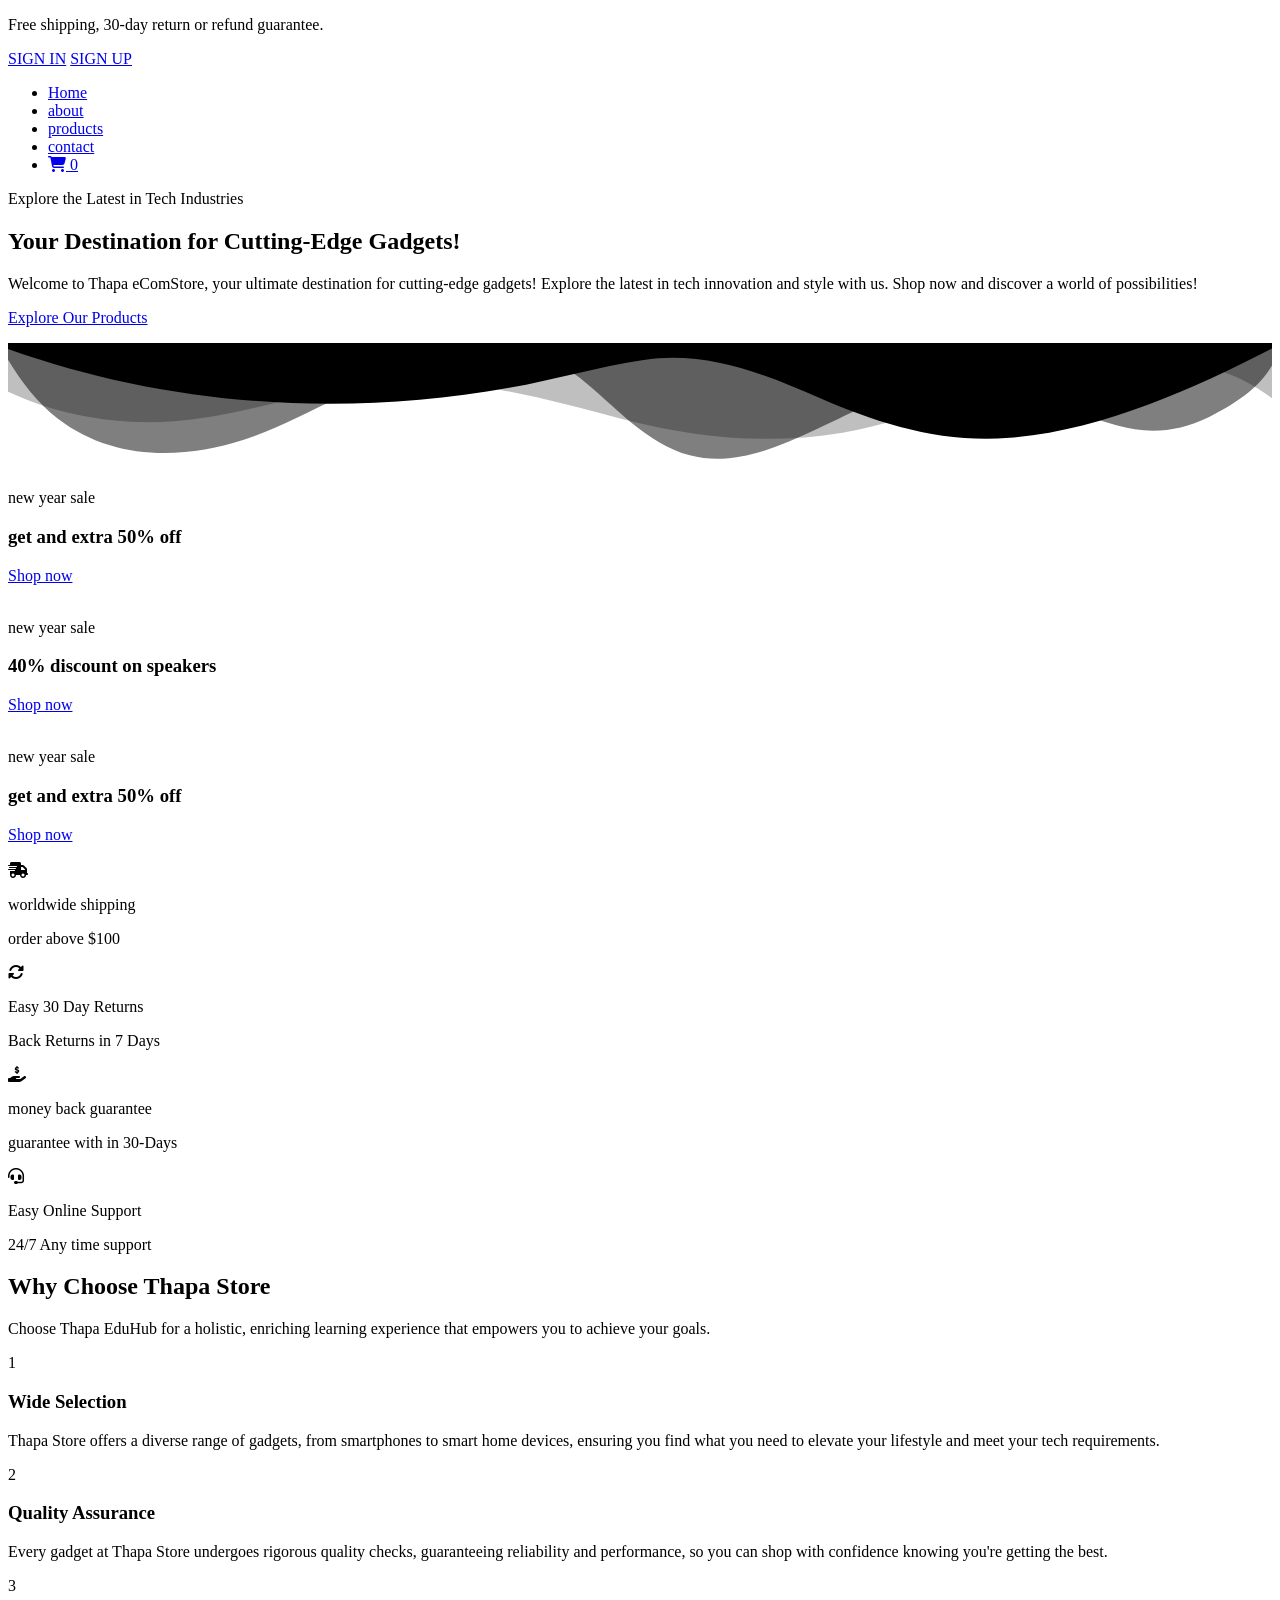
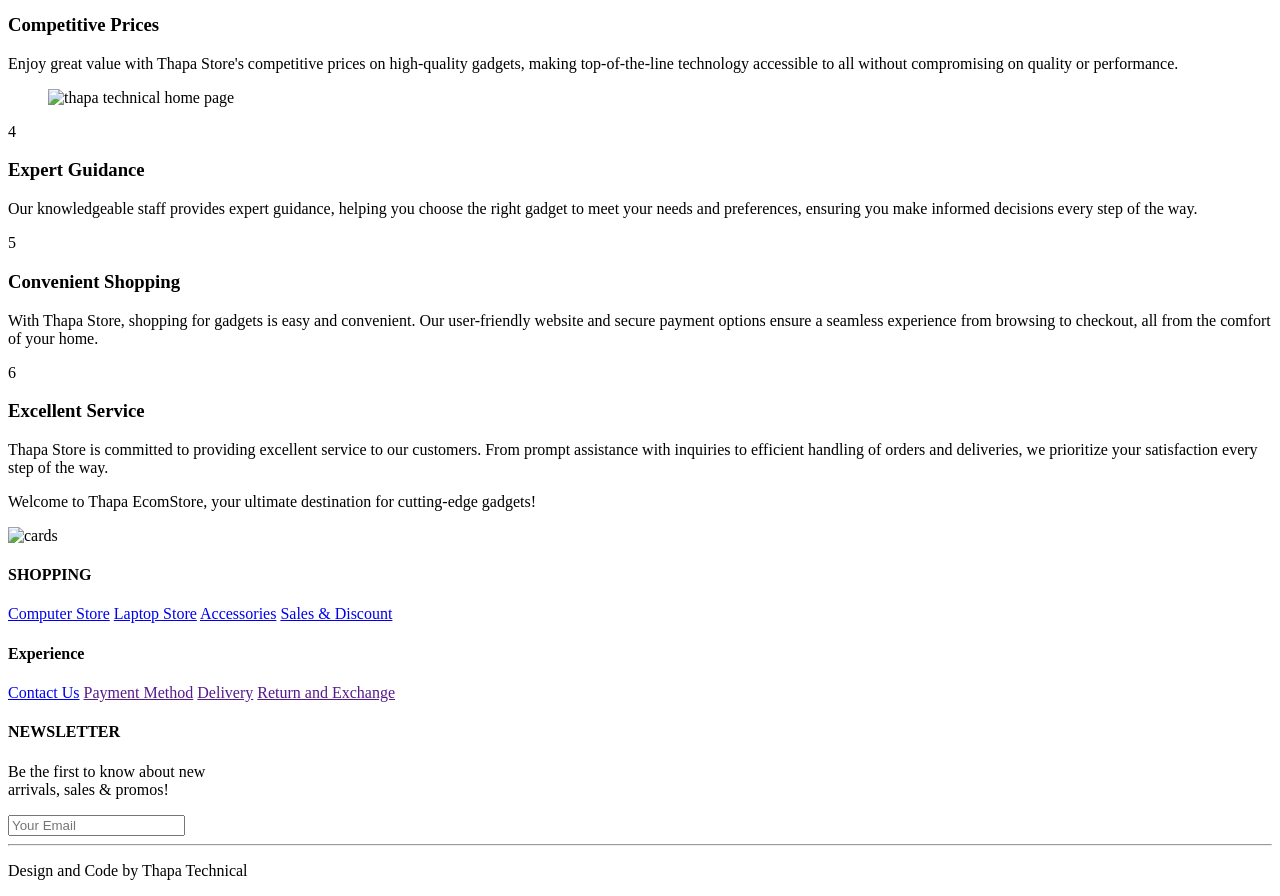
==== about.html @ 00b4ee2f "Initial commit" ====
<!DOCTYPE html>
<html lang="en">
  <head>
    <meta charset="UTF-8" />
    <link rel="icon" type="image/svg+xml" href="/vite.svg" />
    <meta name="viewport" content="width=device-width, initial-scale=1.0" />
    <title>JavaScript eCommerce</title>
    <link rel="stylesheet" href="https://unpkg.com/aos@next/dist/aos.css" />
    <link rel="stylesheet" href="src/style.scss">  <!-- if plain CSS -->


    <link
      rel="stylesheet"
      href="https://cdnjs.cloudflare.com/ajax/libs/font-awesome/6.5.0/css/all.min.css"
      integrity="sha512-Avb2QiuDEEvB4bZJYdft2mNjVShBftLdPG8FJ0V7irTLQ8Uo0qcPxh4Plq7G5tGm0rU+1SPhVotteLpBERwTkw=="
      crossorigin="anonymous"
      referrerpolicy="no-referrer"
    />

    <link rel="preconnect" href="https://fonts.googleapis.com" />
    <link rel="preconnect" href="https://fonts.gstatic.com" crossorigin />
    <link
      href="https://fonts.googleapis.com/css2?family=Bungee+Spice&family=Jost:wght@300;400;500;700&family=Poppins:wght@200;300;400;600&family=Quicksand:wght@300;400;500;600;700&family=Urbanist:wght@300;400;500;600;700;800;900&display=swap"
      rel="stylesheet"
    />
    <!--? ## Step 1: Don't Forget To LIKE SHARE & SUBSCRIBE TO THAPA TECHNCIAL YOUTUBE CHANNEL 👉 https://www.youtube.com/thapatechnical -->
  </head>
  <body>
    <!-- ========== Start Navbar ========== -->

    <header class="section-navbar">
      <section class="top_txt">
        <div class="head container">
          <div class="head_txt">
            <p>Free shipping, 30-day return or refund guarantee.</p>
          </div>
          <div class="sing_in_up">
            <a href="# ">SIGN IN</a>
            <a href="# ">SIGN UP</a>
          </div>
        </div>
      </section>
      <div class="container">
        <div class="navbar-brand">
          <a href="index.html">
            <!--<img
              src="./images/log.png"
              alt="thapa eCommerce logo"
              class="logo"
              width="80%"
              height="auto"
            />-->
          </a>
        </div>
        <nav class="navbar">
          <ul>
            <li class="nav-item">
              <a href="/" class="nav-link">Home </a>
            </li>
            <li class="nav-item">
              <a href="about.html" class="nav-link">about</a>
            </li>
            <li class="nav-item">
              <a href="products.html" class="nav-link">products</a>
            </li>
            <li class="nav-item">
              <a href="contact.html" class="nav-link">contact</a>
            </li>
            <li class="nav-item">
              <a
                href="addToCart.html"
                class="nav-link add-to-cart-button"
                id="cartValue"
              >
                <i class="fa-solid fa-cart-shopping"></i> 0</a
              >
            </li>
          </ul>
        </nav>
      </div>
    </header>
    <!-- ========== End Navbar ========== -->
    <!-- ========== Start Hero-Section ========== -->
    <main>
      <section class="section-hero">
        <div class="container grid grid-two--cols">
          <div class="section-hero--content">
            <p class="hero-subheading">Explore the Latest in Tech Industries</p>
            <h1 class="hero-heading">
              Your Destination for Cutting-Edge Gadgets!
            </h1>
            <p class="hero-para">
              Welcome to Thapa eComStore, your ultimate destination for
              cutting-edge gadgets! Explore the latest in tech innovation and
              style with us. Shop now and discover a world of possibilities!
            </p>
            <div class="hero-btn">
              <a href="products.html" class="btn">Explore Our Products</a>
            </div>
          </div>
          <div
            class="section-hero-image"
            data-aos="fade-up"
            data-aos-delay="600"
          >
            <figure>
              <!--<img
                src="./images/heroSection.svg"
                alt="coding languages using html css js"
              />-->
            </figure>
          </div>
        </div>
      </section>
      <div class="custom-shape-divider-bottom-1696038172">
        <svg
          data-name="Layer 1"
          xmlns="http://www.w3.org/2000/svg"
          viewBox="0 0 1200 120"
          preserveAspectRatio="none"
        >
          <path
            d="M0,0V46.29c47.79,22.2,103.59,32.17,158,28,70.36-5.37,136.33-33.31,206.8-37.5C438.64,32.43,512.34,53.67,583,72.05c69.27,18,138.3,24.88,209.4,13.08,36.15-6,69.85-17.84,104.45-29.34C989.49,25,1113-14.29,1200,52.47V0Z"
            opacity=".25"
            class="shape-fill"
          ></path>
          <path
            d="M0,0V15.81C13,36.92,27.64,56.86,47.69,72.05,99.41,111.27,165,111,224.58,91.58c31.15-10.15,60.09-26.07,89.67-39.8,40.92-19,84.73-46,130.83-49.67,36.26-2.85,70.9,9.42,98.6,31.56,31.77,25.39,62.32,62,103.63,73,40.44,10.79,81.35-6.69,119.13-24.28s75.16-39,116.92-43.05c59.73-5.85,113.28,22.88,168.9,38.84,30.2,8.66,59,6.17,87.09-7.5,22.43-10.89,48-26.93,60.65-49.24V0Z"
            opacity=".5"
            class="shape-fill"
          ></path>
          <path
            d="M0,0V5.63C149.93,59,314.09,71.32,475.83,42.57c43-7.64,84.23-20.12,127.61-26.46,59-8.63,112.48,12.24,165.56,35.4C827.93,77.22,886,95.24,951.2,90c86.53-7,172.46-45.71,248.8-84.81V0Z"
            class="shape-fill"
          ></path>
        </svg>
      </div>
    </main>
    <!-- ========== End Hero-Section ========== -->
    <!--? ## Step 1: Don't Forget To LIKE SHARE & SUBSCRIBE TO THAPA TECHNCIAL YOUTUBE CHANNEL 👉 https://www.youtube.com/thapatechnical -->
    <!-- ========== Start Extra Product Section ========== -->
    <section class="section-extra-product">
      <div class="container grid grid-three--cols">
        <div class="div-extra grid grid-two--cols">
          <div class="extra-text">
            <p>new year sale</p>
            <h3>get and extra 50% off</h3>
            <a href="#">Shop now</a>
          </div>
          <div class="extra-img extra-laptop">
            <img src="/images/laptop.png" alt="" />
          </div>
        </div>

        <div class="div-extra grid grid-two--cols">
          <div class="extra-text">
            <p>new year sale</p>
            <h3>40% discount on speakers</h3>
            <a href="#">Shop now</a>
          </div>
          <div class="extra-img">
            <img src="/images/headphoneEcom.png" alt="" />
          </div>
        </div>
        <div class="div-extra grid grid-two--cols">
          <div class="extra-text">
            <p>new year sale</p>
            <h3>get and extra 50% off</h3>
            <a href="#">Shop now</a>
          </div>
          <div class="extra-img">
            <img src="/images/mobiles.png" alt="" />
          </div>
        </div>
      </div>
    </section>
    <!-- ========== End Extra Product Section ========== -->

    <!-- ========== Start policy ========== -->

    <section class="section-policy">
      <div class="container grid grid-four--cols">
        <div class="div-policy">
          <div class="icons">
            <i class="fa-solid fa-truck-fast"></i>
          </div>
          <div class="div-policy-text">
            <p>worldwide shipping</p>
            <p>order above $100</p>
          </div>
        </div>

        <div class="div-policy">
          <div class="icons">
            <i class="fa-solid fa-rotate"></i>
          </div>
          <div class="div-policy-text">
            <p>Easy 30 Day Returns</p>
            <p>Back Returns in 7 Days</p>
          </div>
        </div>

        <div class="div-policy">
          <div class="icons">
            <i class="fa-solid fa-hand-holding-dollar"></i>
          </div>
          <div class="div-policy-text">
            <p>money back guarantee</p>
            <p>guarantee with in 30-Days</p>
          </div>
        </div>

        <div class="div-policy">
          <div class="icons">
            <i class="fa-solid fa-headset"></i>
          </div>
          <div class="div-policy-text">
            <p>Easy Online Support</p>
            <p>24/7 Any time support</p>
          </div>
        </div>
      </div>
    </section>

    <!--? ========== End policy ========== -->

    <!--? ========== Start Why Choose Us Section ========== -->
    <section class="section-why--choose">
      <div class="container">
        <h2 class="section-common--heading">Why Choose Thapa Store</h2>
        <p class="section-common--subheading">
          Choose Thapa EduHub for a holistic, enriching learning experience that
          empowers you to achieve your goals.
        </p>
      </div>

      <div class="container grid grid-three--cols">
        <div class="choose-left-div text-align--right">
          <div class="why-choose--div" data-aos="zoom-in-up" data-aos-delay="0">
            <p class="common-text--highlight">1</p>
            <h3 class="section-common--title">Wide Selection</h3>
            <p>
              Thapa Store offers a diverse range of gadgets, from smartphones to
              smart home devices, ensuring you find what you need to elevate
              your lifestyle and meet your tech requirements.
            </p>
          </div>

          <div
            class="why-choose--div"
            data-aos="zoom-in-up"
            data-aos-delay="300"
          >
            <p class="common-text--highlight">2</p>
            <h3 class="section-common--title">Quality Assurance</h3>
            <p>
              Every gadget at Thapa Store undergoes rigorous quality checks,
              guaranteeing reliability and performance, so you can shop with
              confidence knowing you're getting the best.
            </p>
          </div>

          <div
            class="why-choose--div"
            data-aos="zoom-in-up"
            data-aos-delay="600"
          >
            <p class="common-text--highlight">3</p>
            <h3 class="section-common--title">Competitive Prices</h3>
            <p>
              Enjoy great value with Thapa Store's competitive prices on
              high-quality gadgets, making top-of-the-line technology accessible
              to all without compromising on quality or performance.
            </p>
          </div>
        </div>
        <div class="choose-center-div" data-aos="zoom-in" data-aos-delay="300">
          <figure>
            <img src="/images/ecompost.png" alt="thapa technical home page " />
          </figure>
        </div>
        <div class="choose-right-div">
          <div
            class="why-choose--div text-align--left"
            data-aos="zoom-in-up"
            data-aos-delay="0"
          >
            <p class="common-text--highlight">4</p>
            <h3 class="section-common--title">Expert Guidance</h3>
            <p>
              Our knowledgeable staff provides expert guidance, helping you
              choose the right gadget to meet your needs and preferences,
              ensuring you make informed decisions every step of the way.
            </p>
          </div>

          <div
            class="why-choose--div text-align--left"
            data-aos="zoom-in-up"
            data-aos-delay="300"
          >
            <p class="common-text--highlight">5</p>
            <h3 class="section-common--title">Convenient Shopping</h3>
            <p>
              With Thapa Store, shopping for gadgets is easy and convenient. Our
              user-friendly website and secure payment options ensure a seamless
              experience from browsing to checkout, all from the comfort of your
              home.
            </p>
          </div>

          <div
            class="why-choose--div text-align--left"
            data-aos="zoom-in-up"
            data-aos-delay="600"
          >
            <p class="common-text--highlight">6</p>
            <h3 class="section-common--title">Excellent Service</h3>
            <p>
              Thapa Store is committed to providing excellent service to our
              customers. From prompt assistance with inquiries to efficient
              handling of orders and deliveries, we prioritize your satisfaction
              every step of the way.
            </p>
          </div>
        </div>
      </div>
    </section>

    <!-- ========== End   Why Choose Us Section ========== -->

    <!-- ========== Start footer Section ========== -->
    <footer class="section-footer">
      <div class="footer-container container">
        <div class="content_1">
          <!--<img src="/images/logo.png" alt="logo" />-->
          <p>
            Welcome to Thapa EcomStore, your ultimate destination for
            cutting-edge gadgets!
          </p>
          <img src="https://i.postimg.cc/Nj9dgJ98/cards.png" alt="cards" />
        </div>
        <div class="content_2">
          <h4>SHOPPING</h4>
          <a href="#">Computer Store</a>
          <a href="#">Laptop Store</a>
          <a href="#">Accessories</a>
          <a href="#">Sales & Discount</a>
        </div>
        <div class="content_3">
          <h4>Experience</h4>
          <a href="contact.html">Contact Us</a>
          <a href="" target="_blank">Payment Method</a>
          <a href="" target="_blank">Delivery</a>
          <a href="" target="_blank">Return and Exchange</a>
        </div>
        <div class="content_4">
          <h4>NEWSLETTER</h4>
          <p>Be the first to know about new<br />arrivals, sales & promos!</p>
          <div class="f-mail">
            <input type="email" placeholder="Your Email" />
            <i class="bx bx-envelope"></i>
          </div>
          <hr />
        </div>
      </div>
      <div class="f-design">
        <div class="f-design-txt">
          <p>Design and Code by Thapa Technical</p>
        </div>
      </div>
    </footer>

    <!-- ========== End footer Section ========== -->

    <script type="module" src="/src/main.js"></script>

    <!-- JS SCRIPT  -->
    <script src="https://unpkg.com/aos@next/dist/aos.js"></script>
    <script>
      AOS.init();
    </script>
  </body>


</html>
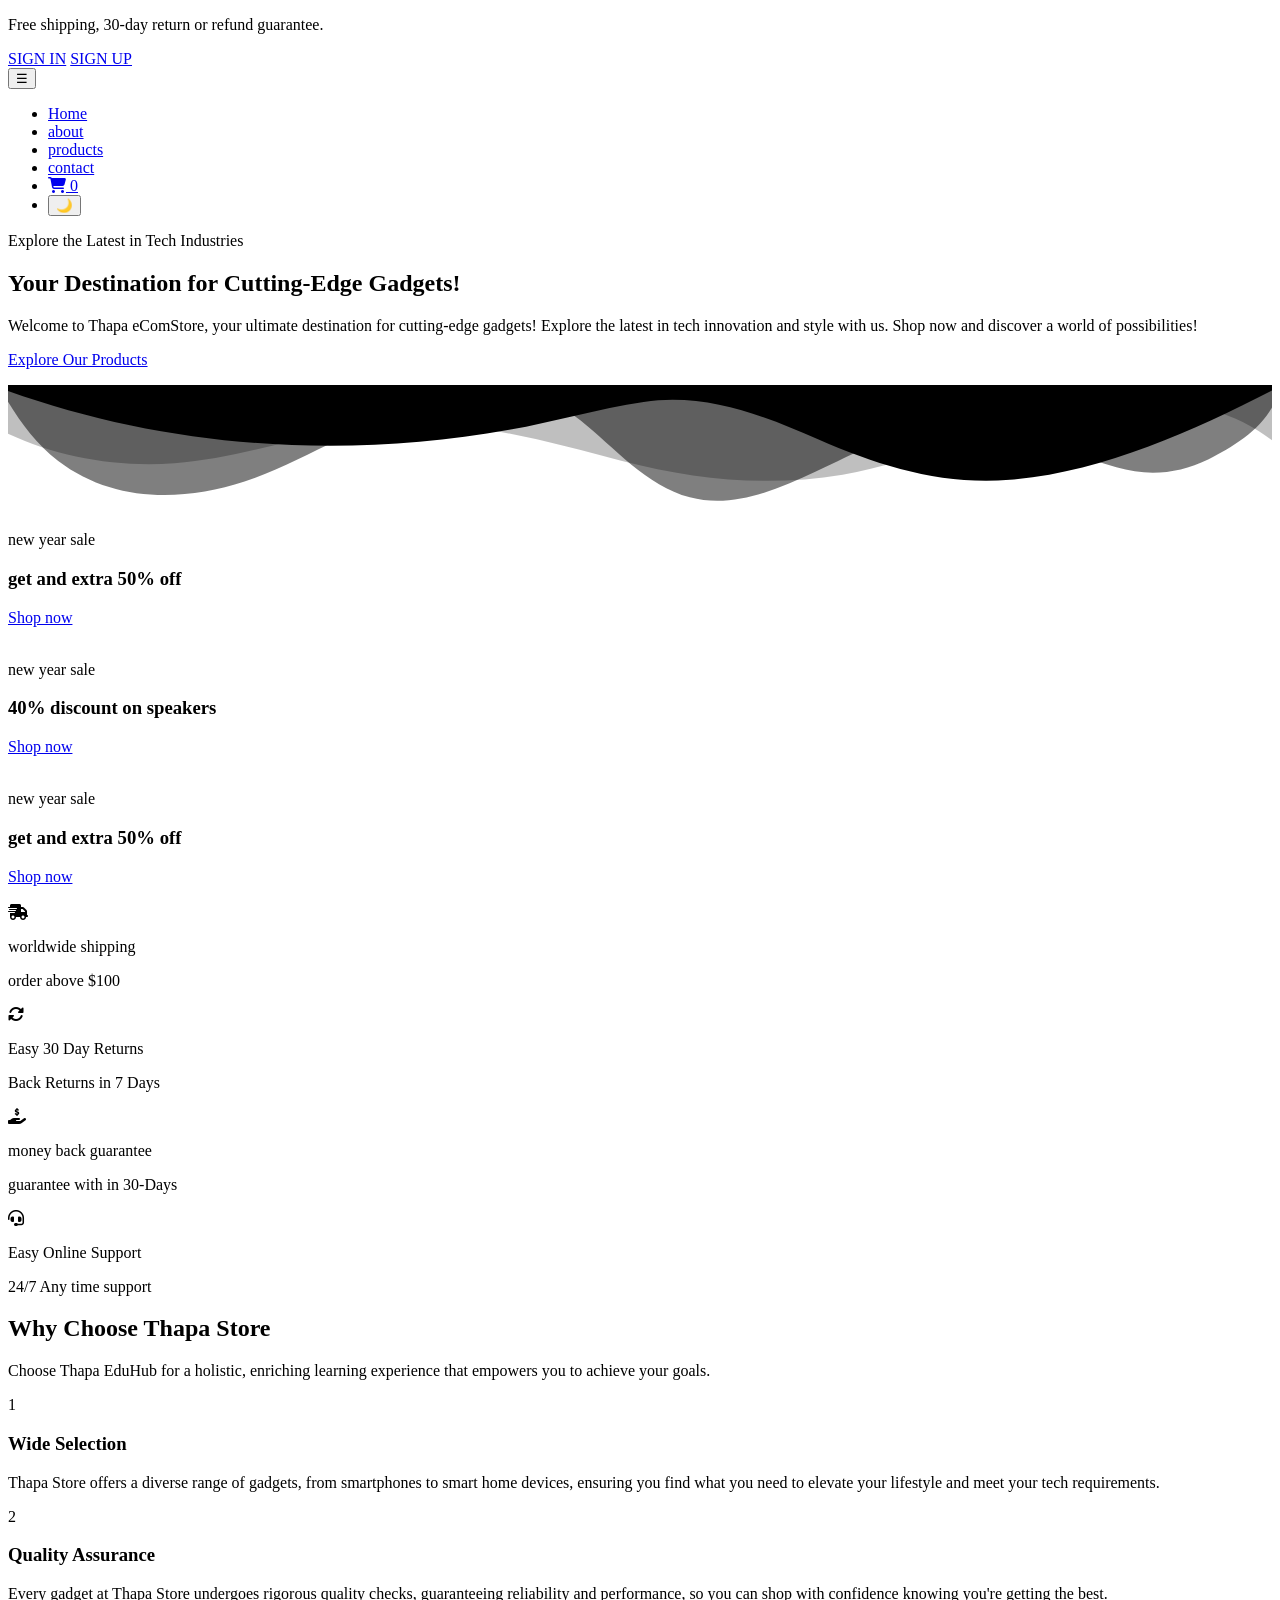
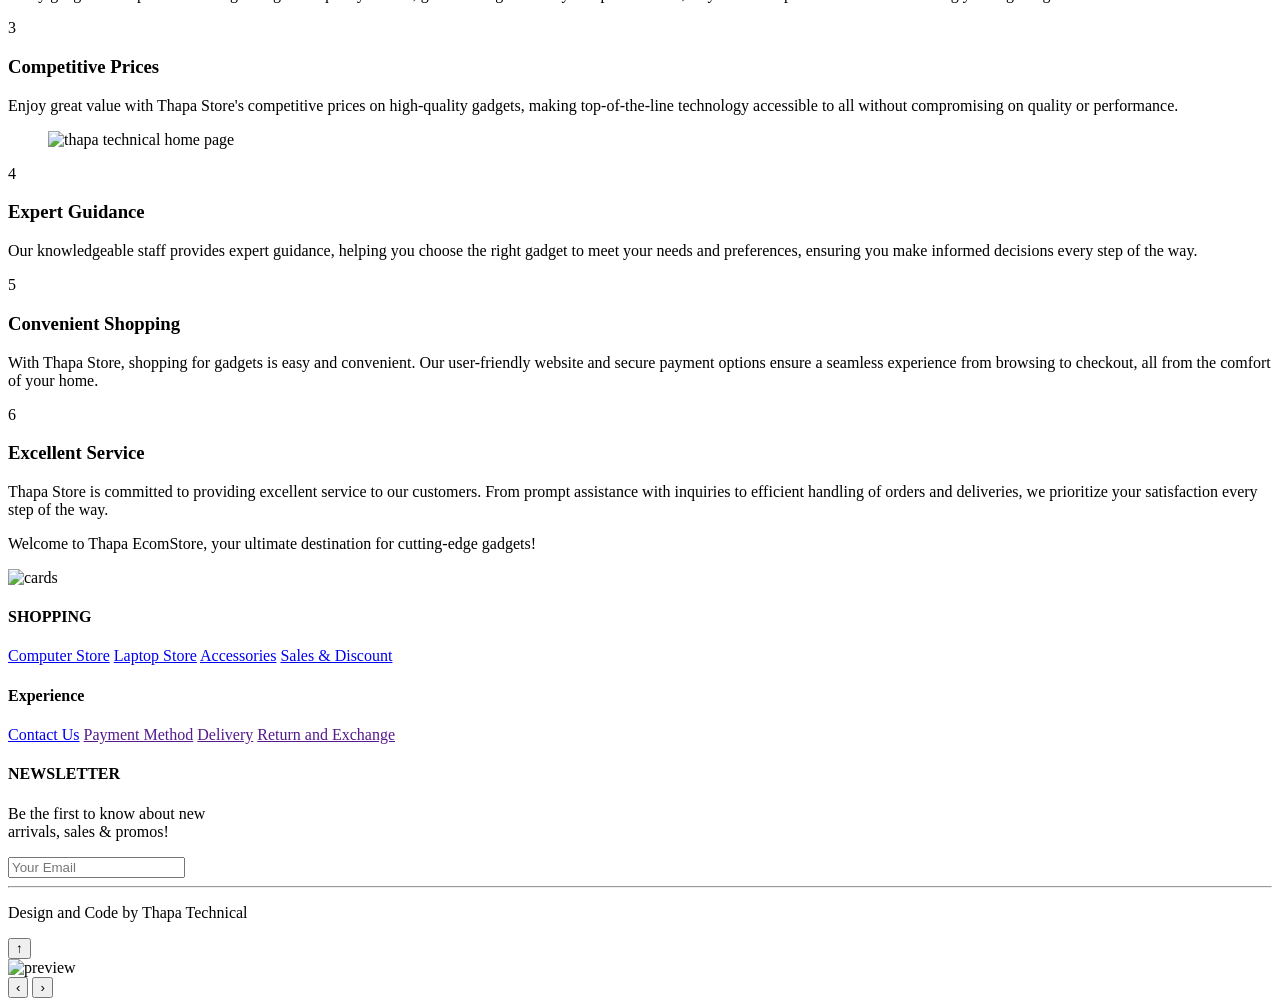
==== commit c407fe78: "Changes from background agent bc-807abfd6-e6d4-4c21-bb4d-6941fe8c8db0" ====
--- a/about.html
+++ b/about.html
@@ -35,8 +35,8 @@
             <p>Free shipping, 30-day return or refund guarantee.</p>
           </div>
           <div class="sing_in_up">
-            <a href="# ">SIGN IN</a>
-            <a href="# ">SIGN UP</a>
+            <a href="login.html?mode=signin">SIGN IN</a>
+            <a href="login.html?mode=signup">SIGN UP</a>
           </div>
         </div>
       </section>
@@ -53,6 +53,7 @@
           </a>
         </div>
         <nav class="navbar">
+          <button class="nav-toggle" id="navToggle">☰</button>
           <ul>
             <li class="nav-item">
               <a href="/" class="nav-link">Home </a>
@@ -74,6 +75,9 @@
               >
                 <i class="fa-solid fa-cart-shopping"></i> 0</a
               >
+            </li>
+            <li class="nav-item">
+              <button class="theme-toggle" id="themeToggle" aria-label="Toggle theme">🌙</button>
             </li>
           </ul>
         </nav>
@@ -148,7 +152,7 @@
             <a href="#">Shop now</a>
           </div>
           <div class="extra-img extra-laptop">
-            <img src="/images/laptop.png" alt="" />
+            <img loading="lazy" class="flipped-img" src="/images/laptop.png" alt="" />
           </div>
         </div>
 
@@ -159,7 +163,7 @@
             <a href="#">Shop now</a>
           </div>
           <div class="extra-img">
-            <img src="/images/headphoneEcom.png" alt="" />
+            <img loading="lazy" class="flipped-img" src="/images/headphoneEcom.png" alt="" />
           </div>
         </div>
         <div class="div-extra grid grid-two--cols">
@@ -169,7 +173,7 @@
             <a href="#">Shop now</a>
           </div>
           <div class="extra-img">
-            <img src="/images/mobiles.png" alt="" />
+            <img loading="lazy" class="flipped-img" src="/images/mobiles.png" alt="" />
           </div>
         </div>
       </div>
@@ -276,7 +280,7 @@
         </div>
         <div class="choose-center-div" data-aos="zoom-in" data-aos-delay="300">
           <figure>
-            <img src="/images/ecompost.png" alt="thapa technical home page " />
+            <img loading="lazy" class="flipped-img" src="/images/ecompost.png" alt="thapa technical home page " />
           </figure>
         </div>
         <div class="choose-right-div">
@@ -338,7 +342,7 @@
             Welcome to Thapa EcomStore, your ultimate destination for
             cutting-edge gadgets!
           </p>
-          <img src="https://i.postimg.cc/Nj9dgJ98/cards.png" alt="cards" />
+          <img loading="lazy" class="flipped-img" src="https://i.postimg.cc/Nj9dgJ98/cards.png" alt="cards" />
         </div>
         <div class="content_2">
           <h4>SHOPPING</h4>
@@ -373,6 +377,17 @@
 
     <!-- ========== End footer Section ========== -->
 
+    <div class="preloader" id="preloader"><div class="spinner"></div></div>
+    <button id="backToTop" class="back-to-top" aria-label="Back to top">↑</button>
+    <div id="lightbox" class="lightbox-overlay">
+      <div class="lightbox-content">
+        <img id="lightboxImage" alt="preview" />
+        <div class="lightbox-nav">
+          <button class="lightbox-btn" id="lightPrev">‹</button>
+          <button class="lightbox-btn" id="lightNext">›</button>
+        </div>
+      </div>
+    </div>
     <script type="module" src="/src/main.js"></script>
 
     <!-- JS SCRIPT  -->
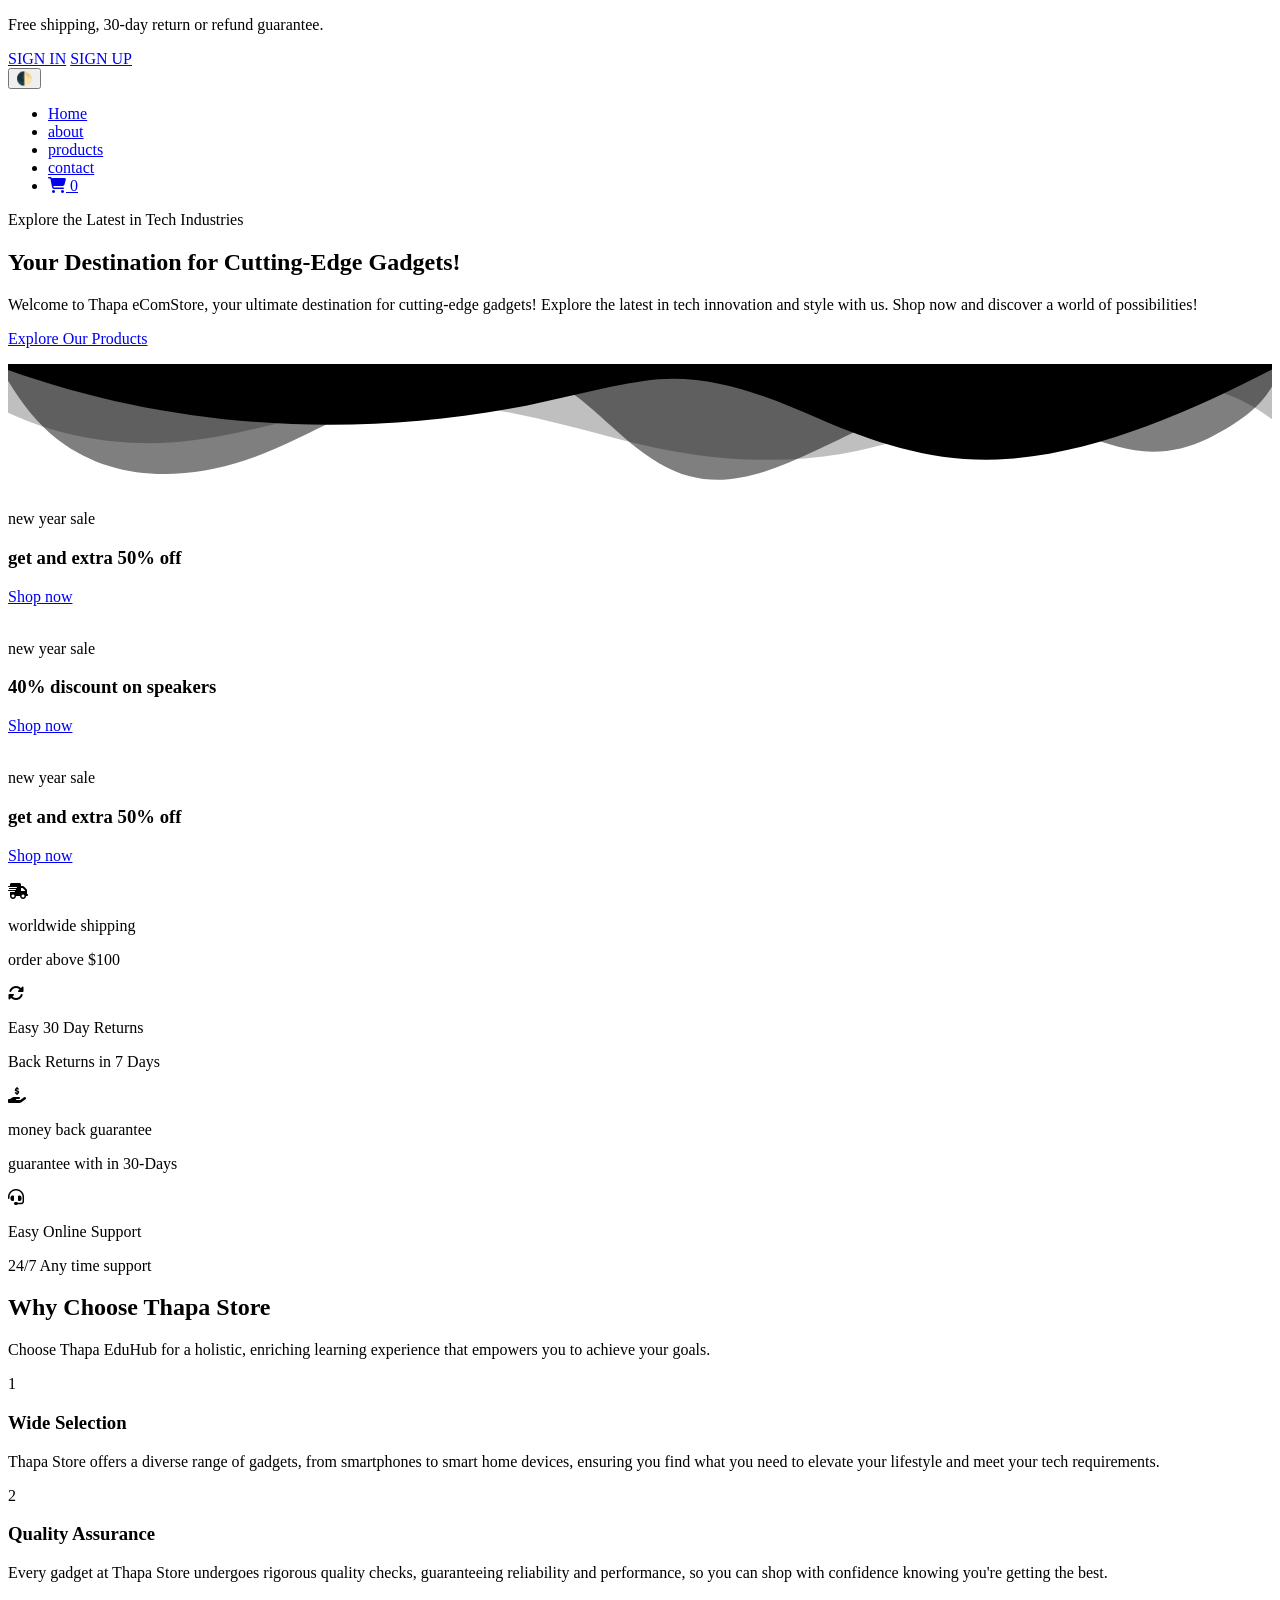
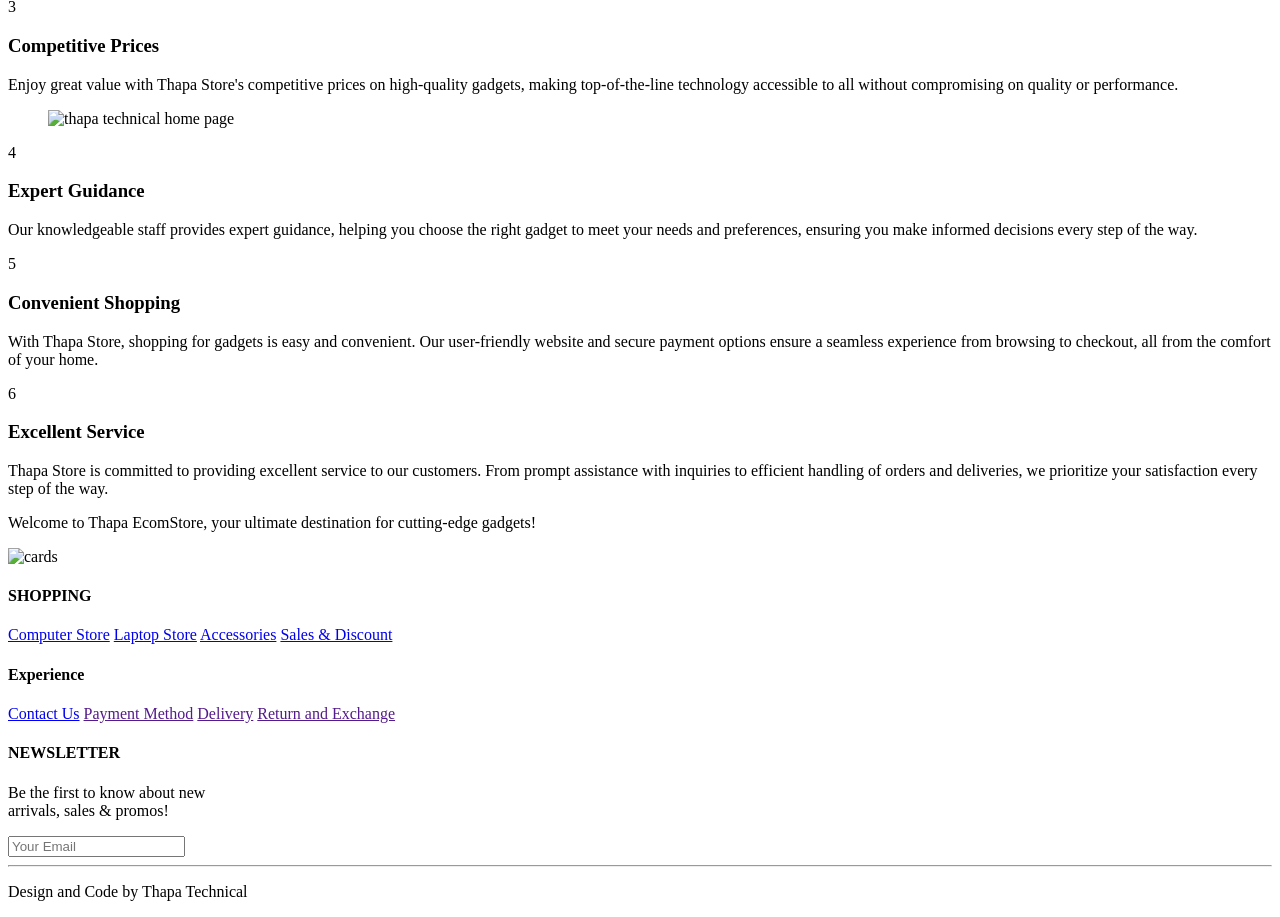
==== commit 98af889a: "feat: Add global frontend enhancements and dark mode Co-authored-by: tshivanshu126 <tshivanshu126@gm" ====
--- a/about.html
+++ b/about.html
@@ -35,8 +35,8 @@
             <p>Free shipping, 30-day return or refund guarantee.</p>
           </div>
           <div class="sing_in_up">
-            <a href="login.html?mode=signin">SIGN IN</a>
-            <a href="login.html?mode=signup">SIGN UP</a>
+            <a href="login.html">SIGN IN</a>
+            <a href="login.html">SIGN UP</a>
           </div>
         </div>
       </section>
@@ -53,7 +53,6 @@
           </a>
         </div>
         <nav class="navbar">
-          <button class="nav-toggle" id="navToggle">☰</button>
           <ul>
             <li class="nav-item">
               <a href="/" class="nav-link">Home </a>
@@ -75,9 +74,6 @@
               >
                 <i class="fa-solid fa-cart-shopping"></i> 0</a
               >
-            </li>
-            <li class="nav-item">
-              <button class="theme-toggle" id="themeToggle" aria-label="Toggle theme">🌙</button>
             </li>
           </ul>
         </nav>
@@ -152,7 +148,7 @@
             <a href="#">Shop now</a>
           </div>
           <div class="extra-img extra-laptop">
-            <img loading="lazy" class="flipped-img" src="/images/laptop.png" alt="" />
+            <img class="flipped-img" loading="lazy" src="/images/laptop.png" alt="" />
           </div>
         </div>
 
@@ -163,7 +159,7 @@
             <a href="#">Shop now</a>
           </div>
           <div class="extra-img">
-            <img loading="lazy" class="flipped-img" src="/images/headphoneEcom.png" alt="" />
+            <img class="flipped-img" loading="lazy" src="/images/headphoneEcom.png" alt="" />
           </div>
         </div>
         <div class="div-extra grid grid-two--cols">
@@ -173,7 +169,7 @@
             <a href="#">Shop now</a>
           </div>
           <div class="extra-img">
-            <img loading="lazy" class="flipped-img" src="/images/mobiles.png" alt="" />
+            <img class="flipped-img" loading="lazy" src="/images/mobiles.png" alt="" />
           </div>
         </div>
       </div>
@@ -280,7 +276,7 @@
         </div>
         <div class="choose-center-div" data-aos="zoom-in" data-aos-delay="300">
           <figure>
-            <img loading="lazy" class="flipped-img" src="/images/ecompost.png" alt="thapa technical home page " />
+            <img class="flipped-img" loading="lazy" src="/images/ecompost.png" alt="thapa technical home page " />
           </figure>
         </div>
         <div class="choose-right-div">
@@ -342,7 +338,7 @@
             Welcome to Thapa EcomStore, your ultimate destination for
             cutting-edge gadgets!
           </p>
-          <img loading="lazy" class="flipped-img" src="https://i.postimg.cc/Nj9dgJ98/cards.png" alt="cards" />
+          <img class="flipped-img" loading="lazy" src="https://i.postimg.cc/Nj9dgJ98/cards.png" alt="cards" />
         </div>
         <div class="content_2">
           <h4>SHOPPING</h4>
@@ -377,18 +373,8 @@
 
     <!-- ========== End footer Section ========== -->
 
-    <div class="preloader" id="preloader"><div class="spinner"></div></div>
-    <button id="backToTop" class="back-to-top" aria-label="Back to top">↑</button>
-    <div id="lightbox" class="lightbox-overlay">
-      <div class="lightbox-content">
-        <img id="lightboxImage" alt="preview" />
-        <div class="lightbox-nav">
-          <button class="lightbox-btn" id="lightPrev">‹</button>
-          <button class="lightbox-btn" id="lightNext">›</button>
-        </div>
-      </div>
-    </div>
     <script type="module" src="/src/main.js"></script>
+    <script type="module" src="/src/enhancements.js"></script>
 
     <!-- JS SCRIPT  -->
     <script src="https://unpkg.com/aos@next/dist/aos.js"></script>
